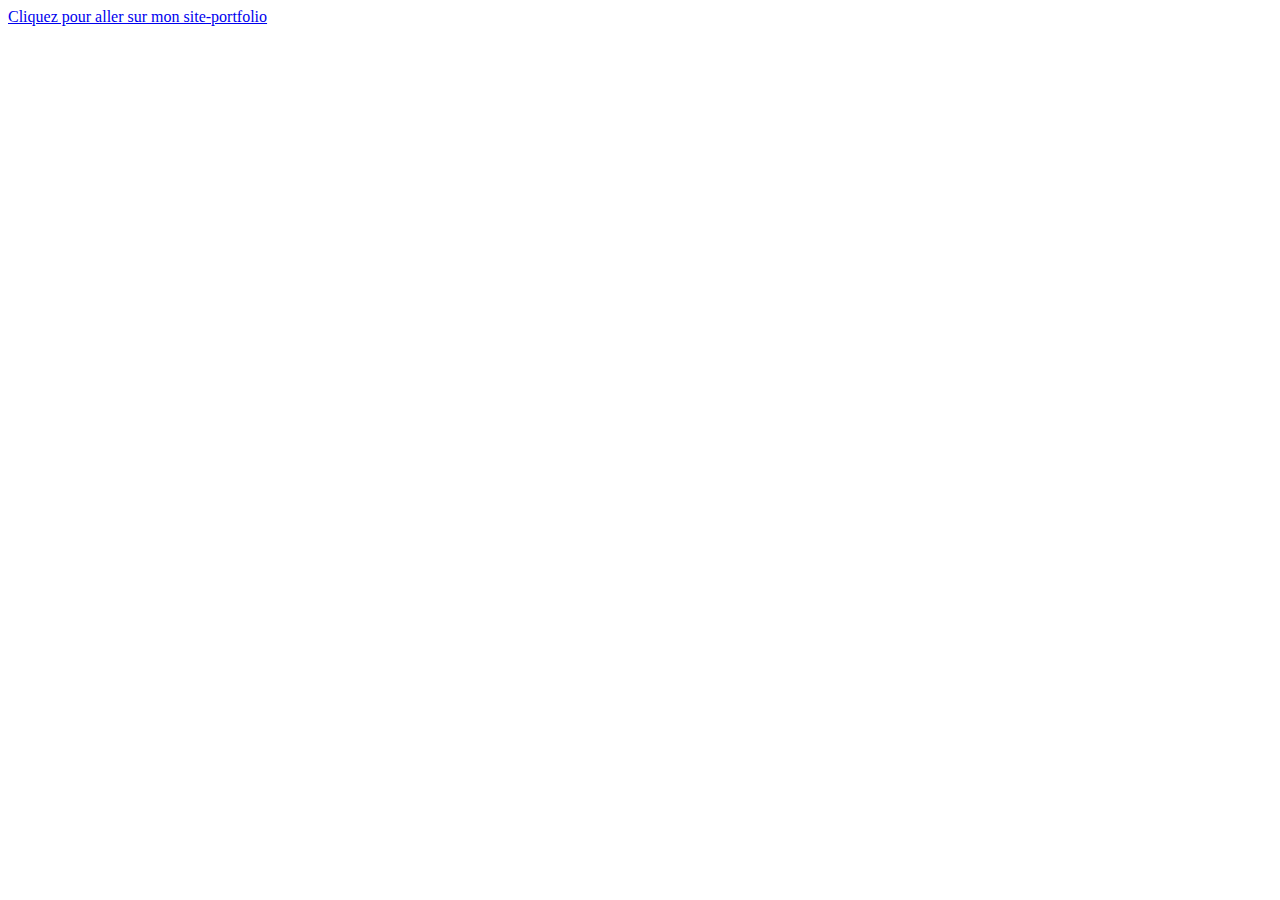
==== access.html @ fd2cd105 "Add files via upload" ====
<!DOCTYPE html>
<html lang="en">
<head>
    <meta charset="UTF-8">
    <meta name="viewport" content="width=device-width, initial-scale=1.0">
    <title>Lien</title>
</head>
<body>
    <a href="https://ahrusalome.github.io/">
        Cliquez pour aller sur mon site-portfolio
    </a>
</body>
</html>
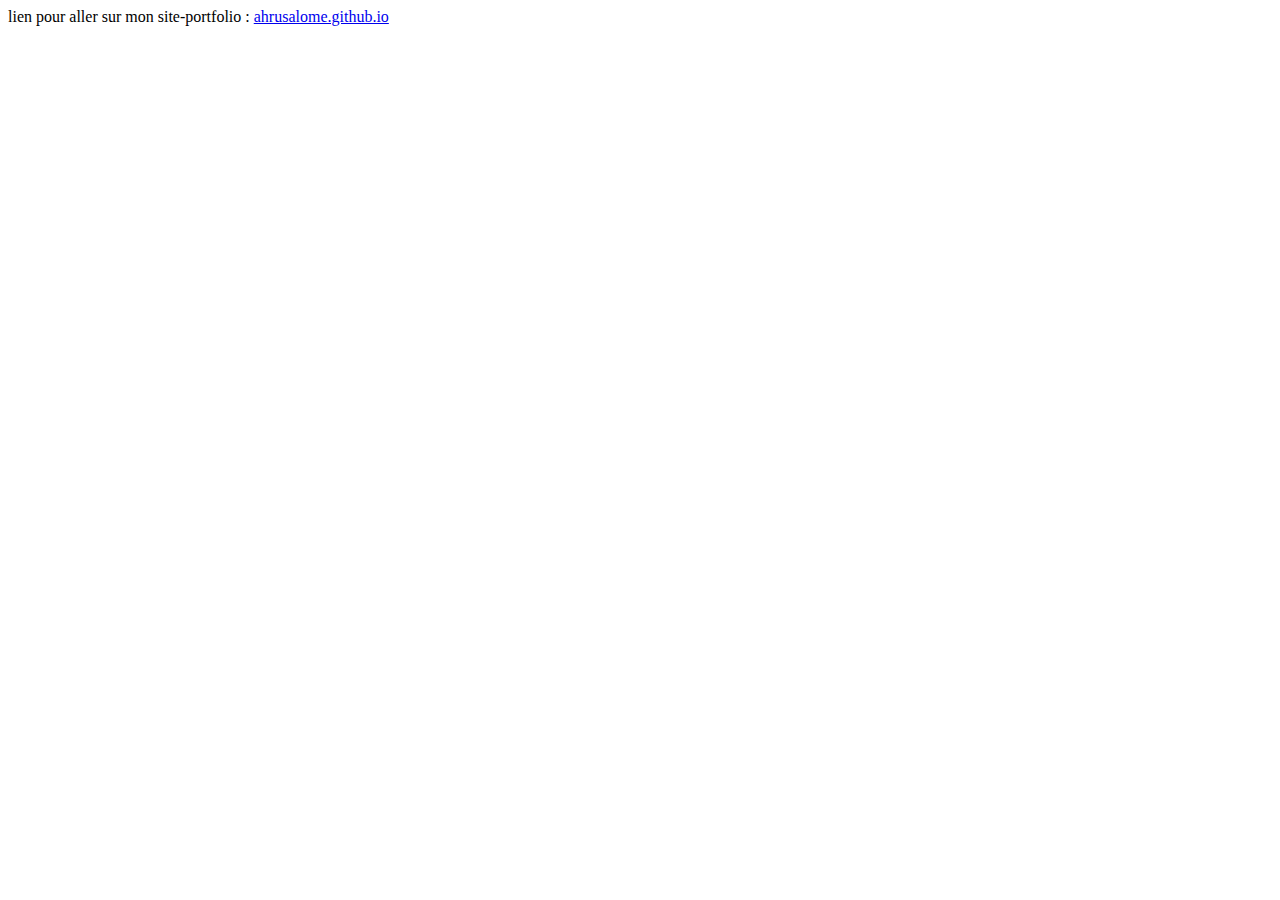
==== commit 3595547e: "Update access.html" ====
--- a/access.html
+++ b/access.html
@@ -6,8 +6,9 @@
     <title>Lien</title>
 </head>
 <body>
+    lien pour aller sur mon site-portfolio : 
     <a href="https://ahrusalome.github.io/">
-        Cliquez pour aller sur mon site-portfolio
+        ahrusalome.github.io
     </a>
 </body>
-</html>+</html>
